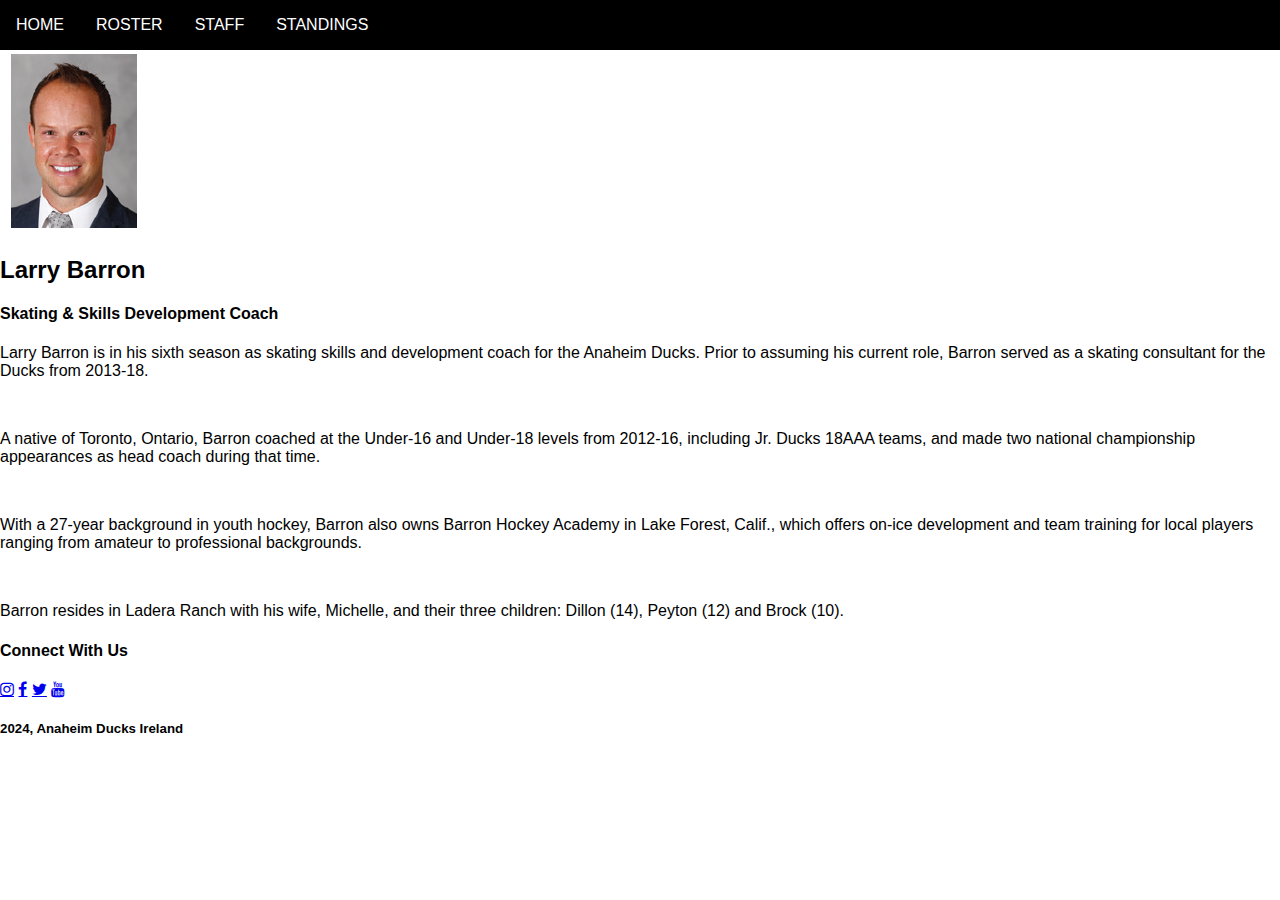
==== barron.html @ 0e4d162d "add javascripr to style page" ====
<!DOCTYPE html>
<html lang="en">
<head>
    <meta charset="UTF-8">
    <meta name="viewport" content="width=device-width, initial-scale=1.0">
    <meta description="Fansite for Anaheim Ducks Hockey Club">
    <title>Anaheim Ducks Fansite</title>
    <link rel="stylesheet" href="Assets/CSS/style.css" type="text/css">
    <link rel="icon" href="" type="image/x-icon">
    <link rel="stylesheet" href="https://cdnjs.cloudflare.com/ajax/libs/font-awesome/4.7.0/css/font-awesome.min.css"">
</head>
<body>

    <div class="topnav" id="myTopnav">
        <a class="active" href="index.html">Home</a>
        <a href="roster.html">Roster</a>
        <a href="staff.html">Staff</a>
        <a href="standings.html">Standings</a>
        <!-----Insert JavaScript Here-->
        <a href="javascript:void(0);" class="icon" onclick="myFunction()">
            <i class="fa fa-bars"></i></a>
    </div>
<!-----------------ALL ABOVE GOES INTO EVERY PAGE---------------------------->

<img class="bio-image" src="Assets/Images/Staff/barron.png" alt="Larry Barron ">

<h2 class="bio-head">Larry Barron</h2>

<h4 class="bio-sub">Skating & Skills Development Coach</h4>

<p>Larry Barron is in his sixth season as skating skills and development coach for the Anaheim Ducks. Prior to assuming his current role, Barron served as a skating consultant for the Ducks from 2013-18.</p>
<br>
<p>A native of Toronto, Ontario, Barron coached at the Under-16 and Under-18 levels from 2012-16, including Jr. Ducks 18AAA teams, and made two national championship appearances as head coach during that time.</p>
<br>
<p>With a 27-year background in youth hockey, Barron also owns Barron Hockey Academy in Lake Forest, Calif., which offers on-ice development and team training for local players ranging from amateur to professional backgrounds.</p>
<br>
<p>Barron resides in Ladera Ranch with his wife, Michelle, and their three children: Dillon (14), Peyton (12) and Brock (10).</p>

<!----------------------------ALL BELOW GOES INTO EVERY PAGE-------------------------------->

<div class="social">

    <h4 id="foot">Connect With Us</h4>

    <a href="https://www.instagram.com/anaheimducks" class="fa fa-instagram"></a>
    <a href="https://www.facebook.com/anaheimducks" class="fa fa-facebook"></a>
    <a href="https://www.twitter.com/anaheimducks" class="fa fa-twitter"></a>
    <a href="https://www.youtube.com/@anaheimducksofficial" class="fa fa-youtube"></a>

    <h5 id="index-h5">2024, Anaheim Ducks Ireland</h5>

</div>
</div>




<script>

function myFunction() {
    var x = document.getElementById("myTopnav");
    if (x.className === "topnav") {
        x.className += " responsive";
    } else {
        x.className = "topnav"
    }
    }

</script>

    </body>

</html>
---- Assets/CSS/style.css ----
body {
    margin: auto;
    font-family: Arial, Helvetica, sans-serif;
}

.topnav {
    background-color: rgb(0,0,0);
    overflow: hidden;
    width: 100%;
}

.topnav a {
    float: left;
    display: block;
    color: white;
    text-align: center;
    padding: 16px;
    text-decoration: none;
    text-transform: uppercase;
}

.topnav a:hover {
    color: rgb(252,76,2);
}

.topnav .icon {
    display: none;
}

.topnav a.active {
    background-color: black;
    color: white;
    }
    
    .topnav .icon {
    display: none;
    }
    
    @media screen and (max-width: 600px) {
    .topnav a:not(:first-child) {display: none;}
    .topnav a.icon {
      float: right;
      display: block;
    }
    }
    
    @media screen and (max-width: 600px) {
    .topnav.responsive {position: relative;}
    .topnav.responsive .icon {
      position: absolute;
      right: 0;
      top: 0;
    }
    .topnav.responsive a {
      float: none;
      display: block;
      text-align: left;
    }

  



/*---------------------------ALL ABOVE GOES INTO EVERY PAGE---------------------------------------*/

.hero {
    width: 100%;
    height: 600px;
    background: url('/Assets/Images/Home-Page/honda_center.png')
    no-repeat
    center center
    / cover;
    position: relative;
    margin: 20px auto;
    display: block;
}

#cover-text {
    background-color: rgba(252, 76, 2, .7);
    font-size: 130%;
    width: 80%;
    position: absolute;
    bottom: 30px;
    min-height: 200px;
    padding-top: 20px;
    padding-left: 10px;
}

#cover-text > h2, #cover-text > h3 {
    color: white;
    text-transform: uppercase;
}

#latest {
text-transform: uppercase;
width: 100%;
text-align: center;
font-size: 25px;


}

.index-head {
width: 60%;
margin: 40px auto;
text-align: center;
text-decoration: underline;
}

.index-image {
width: 60%;
display: block;
margin: auto;
}

.index-para {
display: block;
margin: 20px auto;
padding: 1rem;
}
/*-----------------------------------------------INDEX.HTML ABOVE--------------------------------------------*/

/*--------------------------------------------ROSTER.HTML GOES ABOVE-----------------------------------------------*/

.staff-head {
    text-transform: uppercase;
    }
    
    li {
        list-style-type: none;
        }

      /*--------------------------------------STAFF.HTML GOES ABOVE-------------------------------------------------*/
 
    .bio-image{
        margin: auto;
        display: block;
    }

    .bio-head {
        text-align: center;
    }

    .bio-sub {
        text-align: center;
    }

    p {
        display: block;
        margin: auto 20px;
    }

    

/*--------------------------------------------BIO CSS HERE----------------------------------------------------------*/

/*---------------------------------------------STANDINGS.HTML GOES HERE-------------------------------------------------*/

/*-----------------------------------------ALL BELOW GOES INTO EVERY PAGE---------------------------------------------------*/

.social {
    background-color: black;
    width: 100%;
    display: block;
    margin: auto auto 30px auto;   
    text-align: center;
}

#foot {
    color: white;
    text-align: center;
}

.fa {
    display: flex;
    flex-direction: row;
    height: 30px;
    width: 30px;
    text-align: center;
    margin: auto;
    text-decoration: none;
}

.fa-instagram {
color: white
}

.fa-facebook {
    color: white
}

.fa-twitter {
    color: white
}

.fa-youtube {
    color: white;
}

#index-h5 {
    color: white
}

/* @media screen and (max-width: 800px) {
  .topnav a {
  width: 110%;
  margin: 0;
  display: block;
  text-align: center;
} */
.topnav {
    width: 100%;
  }
  }
  /* from w3schools */
  /* Add a black background color to the top navigation */
  
  /* Style the links inside the navigation bar */
  .topnav a {
  /* float: left;
  display: block;
  color: #f2f2f2;
  text-align: center;
  padding: 14px 16px;
  text-decoration: none;
  font-size: 17px;
  } */
  /* Change the color of links on hover */
  .topnav a:hover {
  background-color: #ddd;
  color: black;
  }
  /* Add an active class to highlight the current page */
  .topnav a.active {
  background-color: #04AA6D;
  color: white;
  }
  /* Hide the link that should open and close the topnav on small screens */
  .topnav .icon {
  display: none;
  }
  /* When the screen is less than 600 pixels wide, hide all links, except for the first one ("Home"). Show the link that contains should open and close the topnav (.icon) */
  @media screen and (max-width: 600px) {
  .topnav a:not(:first-child) {display: none;}
  .topnav a.icon {
    float: right;
    display: block;
  }
  }
  /* The "responsive" class is added to the topnav with JavaScript when the user clicks on the icon. This class makes the topnav look good on small screens (display the links vertically instead of horizontally) */
  @media screen and (max-width: 600px) {
  .topnav.responsive {position: relative;}
  .topnav.responsive a.icon {
    position: absolute;
    right: 0;
    top: 0;
  }
  .topnav.responsive a {
    float: none;
    display: block;
    text-align: left;
  }
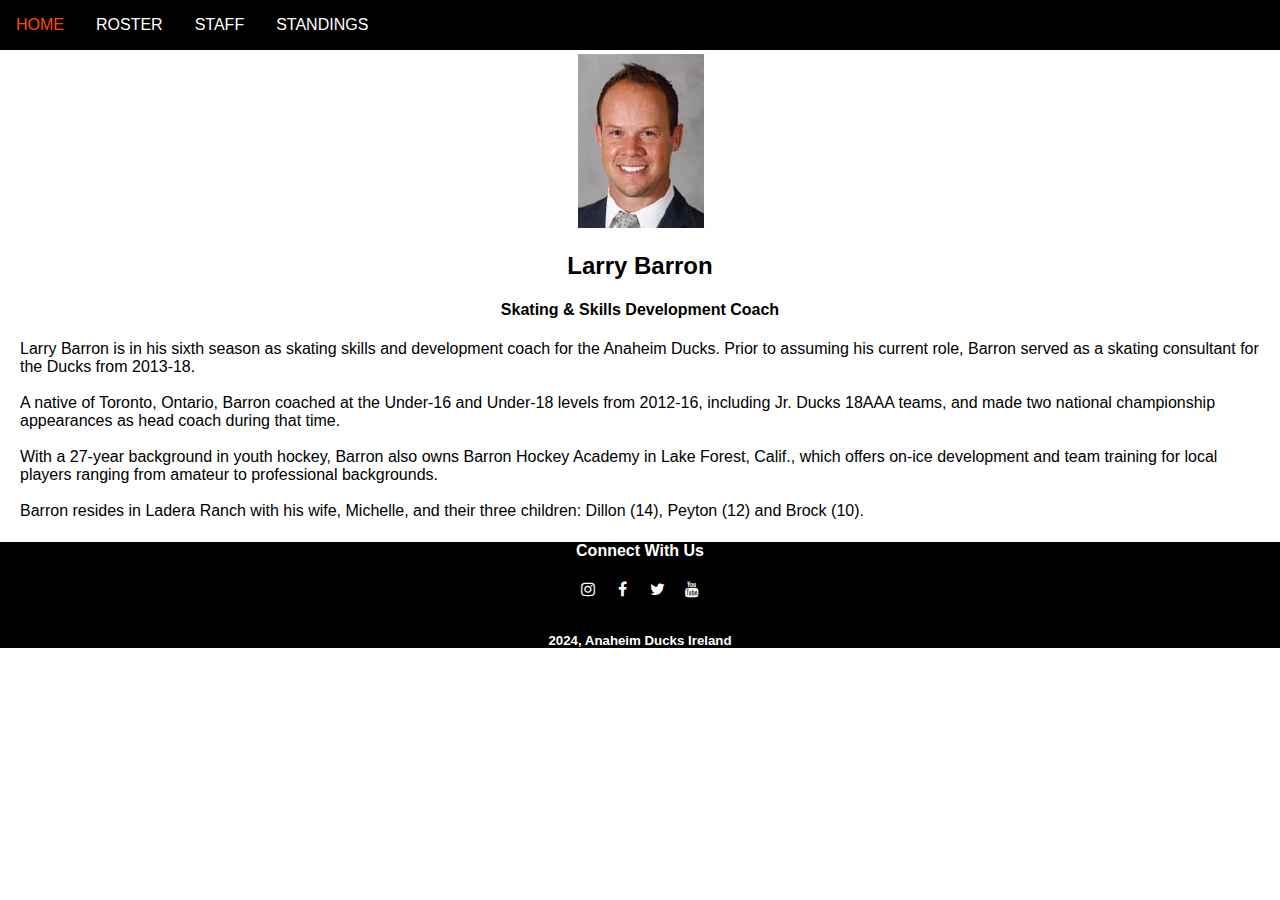
==== commit 6c20d2a0: "add style to standings page" ====
--- a/barron.html
+++ b/barron.html
@@ -3,9 +3,9 @@
 <head>
     <meta charset="UTF-8">
     <meta name="viewport" content="width=device-width, initial-scale=1.0">
-    <meta description="Fansite for Anaheim Ducks Hockey Club">
+    <meta name="description" content="Fansite for Anaheim Ducks Hockey Club">
     <title>Anaheim Ducks Fansite</title>
-    <link rel="stylesheet" href="Assets/CSS/style.css" type="text/css">
+    <link rel="stylesheet" href="assets/css/style.css" type="text/css">
     <link rel="icon" href="" type="image/x-icon">
     <link rel="stylesheet" href="https://cdnjs.cloudflare.com/ajax/libs/font-awesome/4.7.0/css/font-awesome.min.css"">
 </head>
@@ -17,12 +17,12 @@
         <a href="staff.html">Staff</a>
         <a href="standings.html">Standings</a>
         <!-----Insert JavaScript Here-->
-        <a href="javascript:void(0);" class="icon" onclick="myFunction()">
+        <a href="javascript:void(0);" class="icon" aria-label="hamburger icon" onclick="myFunction()">
             <i class="fa fa-bars"></i></a>
     </div>
 <!-----------------ALL ABOVE GOES INTO EVERY PAGE---------------------------->
 
-<img class="bio-image" src="Assets/Images/Staff/barron.png" alt="Larry Barron ">
+<img class="bio-image" src="assets/images/staff/barron.jpg" alt="Larry Barron ">
 
 <h2 class="bio-head">Larry Barron</h2>
 
@@ -42,10 +42,10 @@
 
     <h4 id="foot">Connect With Us</h4>
 
-    <a href="https://www.instagram.com/anaheimducks" class="fa fa-instagram"></a>
-    <a href="https://www.facebook.com/anaheimducks" class="fa fa-facebook"></a>
-    <a href="https://www.twitter.com/anaheimducks" class="fa fa-twitter"></a>
-    <a href="https://www.youtube.com/@anaheimducksofficial" class="fa fa-youtube"></a>
+    <a href="https://www.instagram.com/anaheimducks" class="fa fa-instagram" aria-label="instagram link"></a>
+    <a href="https://www.facebook.com/anaheimducks" class="fa fa-facebook"aria-label="facebook link"></a>
+    <a href="https://www.twitter.com/anaheimducks" class="fa fa-twitter"aria-label="twitter link"></a>
+    <a href="https://www.youtube.com/@anaheimducksofficial" class="fa fa-youtube"aria-label="youtube link"></a>
 
     <h5 id="index-h5">2024, Anaheim Ducks Ireland</h5>
 
--- a/assets/css/style.css
+++ b/assets/css/style.css
@@ -0,0 +1,288 @@
+body {
+    margin: auto;
+    font-family: Arial, Helvetica, sans-serif;
+}
+
+.topnav {
+    background-color: rgb(0,0,0);
+    overflow: hidden;
+    width: 100%;
+}
+
+.topnav a {
+    float: left;
+    display: block;
+    color: white;
+    text-align: center;
+    padding: 16px;
+    text-decoration: none;
+    text-transform: uppercase;
+}
+
+.topnav a:hover {
+    color: rgb(252,76,2);
+}
+
+.topnav .icon {
+    display: none;
+}
+
+.topnav a.active {
+    background-color: black;
+    color: white;
+    }
+    
+    .topnav .icon {
+    display: none;
+    }
+    
+    @media screen and (max-width: 600px) {
+    .topnav a:not(:first-child) {display: none;}
+    .topnav a.icon {
+      float: right;
+      display: block;
+     
+    }
+    }
+
+    
+    
+    @media screen and (max-width: 600px) {
+    .topnav.responsive {position: relative;}
+    .topnav.responsive .icon {
+      position: absolute;
+      right: 0;
+      top: 0;
+    }
+
+    .topnav.responsive a {
+        float: none;
+        display: block;
+        text-align: left;
+      }
+
+/*---------------------------ALL ABOVE GOES INTO EVERY PAGE---------------------------------------*/
+
+
+/*-------------------------EXTRA MOBILE STYLING BELOW-------------------------*/
+    .hide {
+        visibility: hidden;
+    }
+    }
+
+    table {
+        width: 100%;
+        margin: auto;
+    }
+
+    .th, .td {
+        padding-left: 1px;
+    }
+
+    
+    .hero {
+        background: url("../assets/images/home-page/honda-center.png");
+    }
+
+    .topnav a:hover {
+        color: rgb(252,76,2);
+    }
+
+/*----------------------EXTRA MOBILE STYLING ABOVE---------------------*/
+    
+
+
+
+.hero {
+    width: 100%;
+    height: 600px;
+    background: url("/assets/images/home-page/honda-center.jpg")
+    no-repeat
+    center center
+    / cover;
+    position: relative;
+    margin: 20px auto;
+    display: block;
+}
+
+#cover-text {
+    background-color: rgba(252, 76, 2, .7);
+    font-size: 130%;
+    width: 80%;
+    position: absolute;
+    bottom: 30px;
+    min-height: 200px;
+    padding-top: 20px;
+    padding-left: 10px;
+}
+
+#cover-text > h2, #cover-text > h3 {
+    color: white;
+    text-transform: uppercase;
+}
+
+#latest {
+text-transform: uppercase;
+width: 100%;
+text-align: center;
+font-size: 25px;
+}
+
+.index-head {
+width: 60%;
+margin: 40px auto;
+text-align: center;
+text-decoration: underline;
+}
+
+.index-image {
+width: 60%;
+display: block;
+margin: auto;
+}
+
+.index-para {
+display: block;
+margin: 20px auto;
+padding: 1rem;
+}
+/*-----------------------------------------------INDEX.HTML ABOVE--------------------------------------------*/
+
+table {
+    width: 100%;
+    margin: auto;
+}
+
+td {
+    width: 15%;
+    text-align: center;
+    margin: auto 10px;
+}
+
+th {
+    margin: auto 10px;
+}
+
+.roster-h2 {
+text-align: center;
+text-transform: uppercase
+
+}
+
+.roster-h3 {
+text-align: center;
+text-decoration: underline;
+}
+
+.roster-portrait {
+    height: 30px;
+    width: 30px;
+border: 1px solid black;
+border-radius: 50%;
+}
+
+
+
+
+/*--------------------------------------------ROSTER.HTML GOES ABOVE-----------------------------------------------*/
+
+.staff-head {
+    text-transform: uppercase;
+    }
+    
+    li {
+        list-style-type: none;
+        }
+
+      /*--------------------------------------STAFF.HTML GOES ABOVE-------------------------------------------------*/
+ 
+    .bio-image{
+        margin: auto;
+        display: block;
+    }
+
+    .bio-head {
+        text-align: center;
+    }
+
+    .bio-sub {
+        text-align: center;
+    }
+
+    p {
+        display: block;
+        margin: auto 20px;
+    }
+
+    
+
+/*--------------------------------------------BIO CSS HERE----------------------------------------------------------*/
+  .standings {
+    text-align: center;
+    width: 80%;
+    margin: auto;
+   
+  }
+
+  .standings-h2 {
+text-align: center;
+  }
+
+  .standings-h3 {
+text-align: center;
+  }
+
+  .team-logo {
+    height: 20px;
+    width: 20px;
+  }
+
+
+
+/*---------------------------------------------STANDINGS.HTML GOES HERE-------------------------------------------------*/
+
+/*-----------------------------------------ALL BELOW GOES INTO EVERY PAGE---------------------------------------------------*/
+
+.social {
+    background-color: black;
+    width: 100%;
+    display: block;
+    margin: auto auto 30px auto;   
+    text-align: center;
+}
+
+#foot {
+    color: white;
+    text-align: center;
+}
+
+.fa {
+    display: flex;
+    flex-direction: row;
+    height: 30px;
+    width: 30px;
+    text-align: center;
+    margin: auto;
+    text-decoration: none;
+}
+
+.fa-instagram {
+color: white
+}
+
+.fa-facebook {
+    color: white
+}
+
+.fa-twitter {
+    color: white
+}
+
+.fa-youtube {
+    color: white;
+}
+
+#index-h5 {
+    color: white
+}
+
